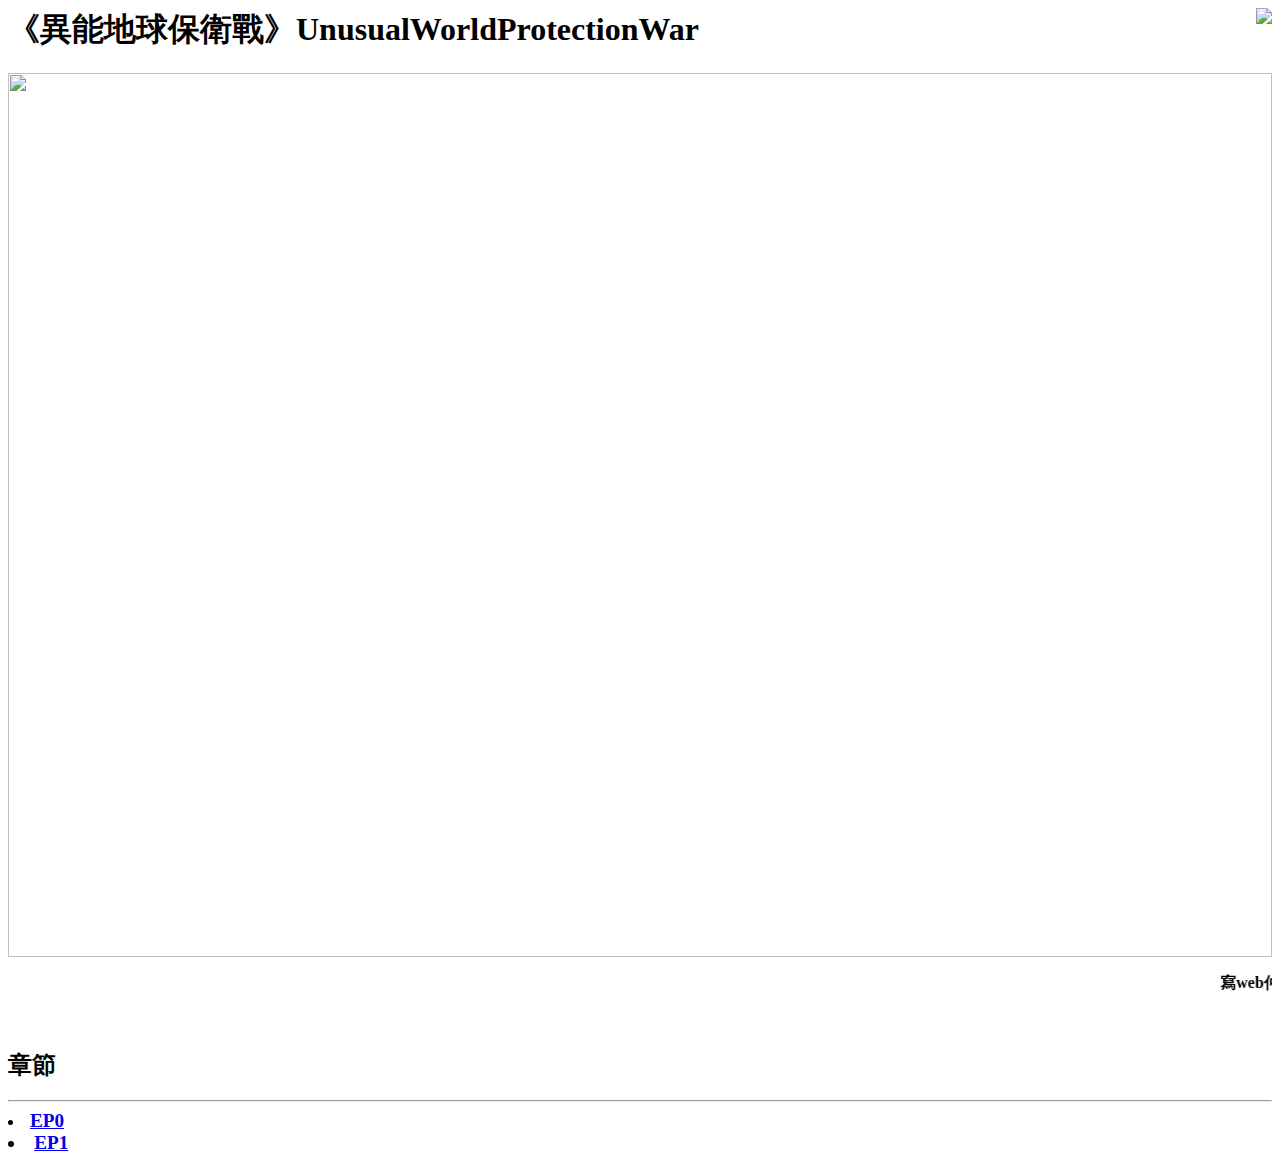
==== UnusualWorldProtectionWar/index.html @ 93246805 "Version one" ====
<HTML> 
<HEAD>
<meta name="Van" scheme="mm-dd-yyyy">
<title>UWPW Web</title>
<meta charset="utf-8">
</HEAD>
 <link href="style.css" rel="stylesheet" media="all">
<body>


<!-- area1 header -->
        
<header>
<IMG SRC="UWUAPO.png" align=right>
    <h1>
	<B>
	《異能地球保衛戰》UnusualWorldProtectionWar
	<B></h1>
	
	
</header>

<!-- area2 -->

<IMG SRC="bgver1.png" align=center width=100%>

<hr style="border: none; background-color: #D0F0EA">
 
<marquee align="right" direction="left" scrodelay=1500 >寫web仲難過寫文 請多多支持 <IMG SRC="VanLogo.png" WIDTH=5%>
</marquee>
   
<!-- area3 chapter -->
  <h2>章節</h2>
        
<hr>
       <li><big><a href="indexEp0.html">
        EP0
        </a></li>
        <li><a href="indexEp1.html">
     		EP1
        </a></li>
        </center>




</style>
    
</body>
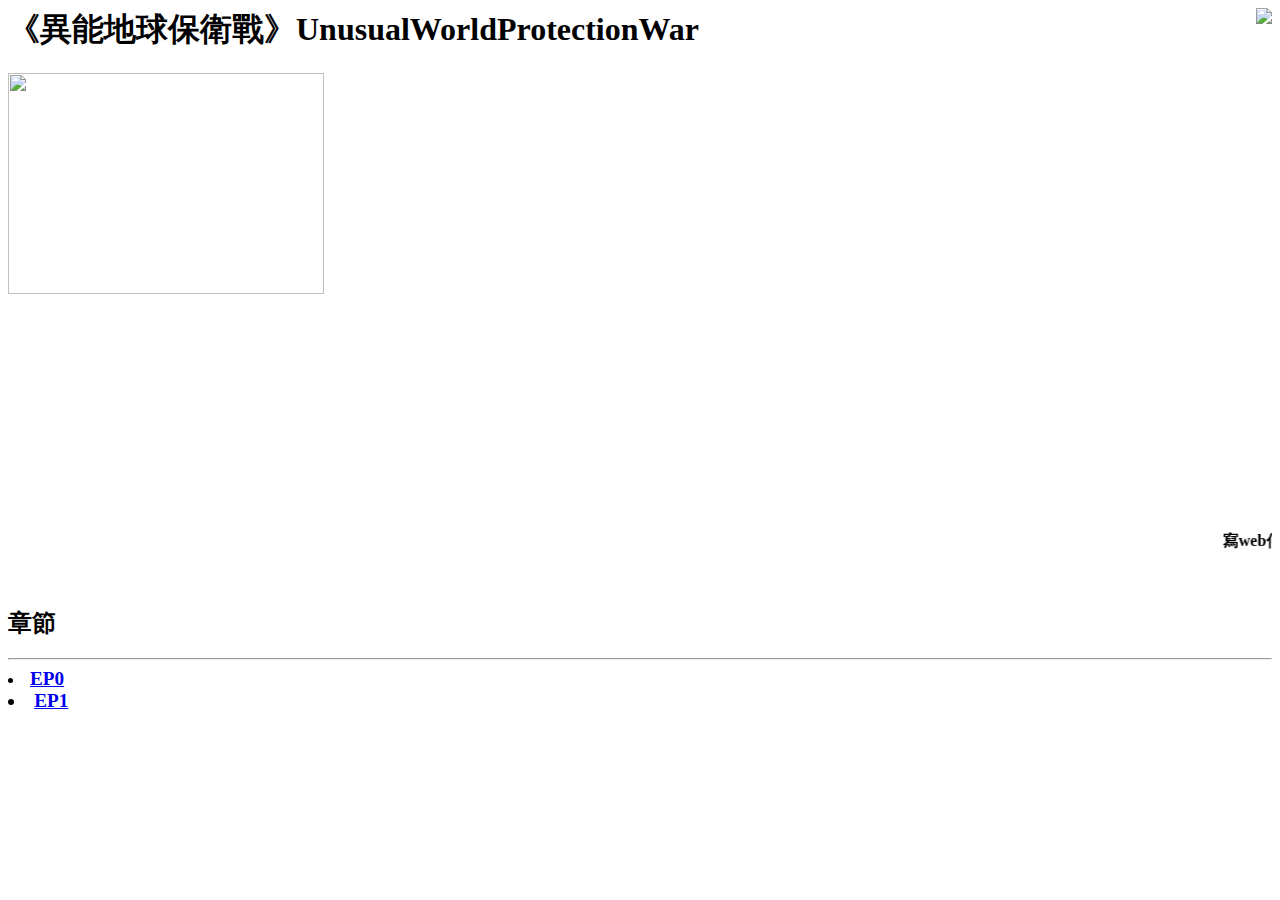
==== commit d8c67e00: "Version one" ====
--- a/UnusualWorldProtectionWar/index.html
+++ b/UnusualWorldProtectionWar/index.html
@@ -22,7 +22,7 @@
 
 <!-- area2 -->
 
-<IMG SRC="bgver1.png" align=center width=100%>
+<IMG SRC="bgver1.png" align="center" width=50%>
 
 <hr style="border: none; background-color: #D0F0EA">
  
